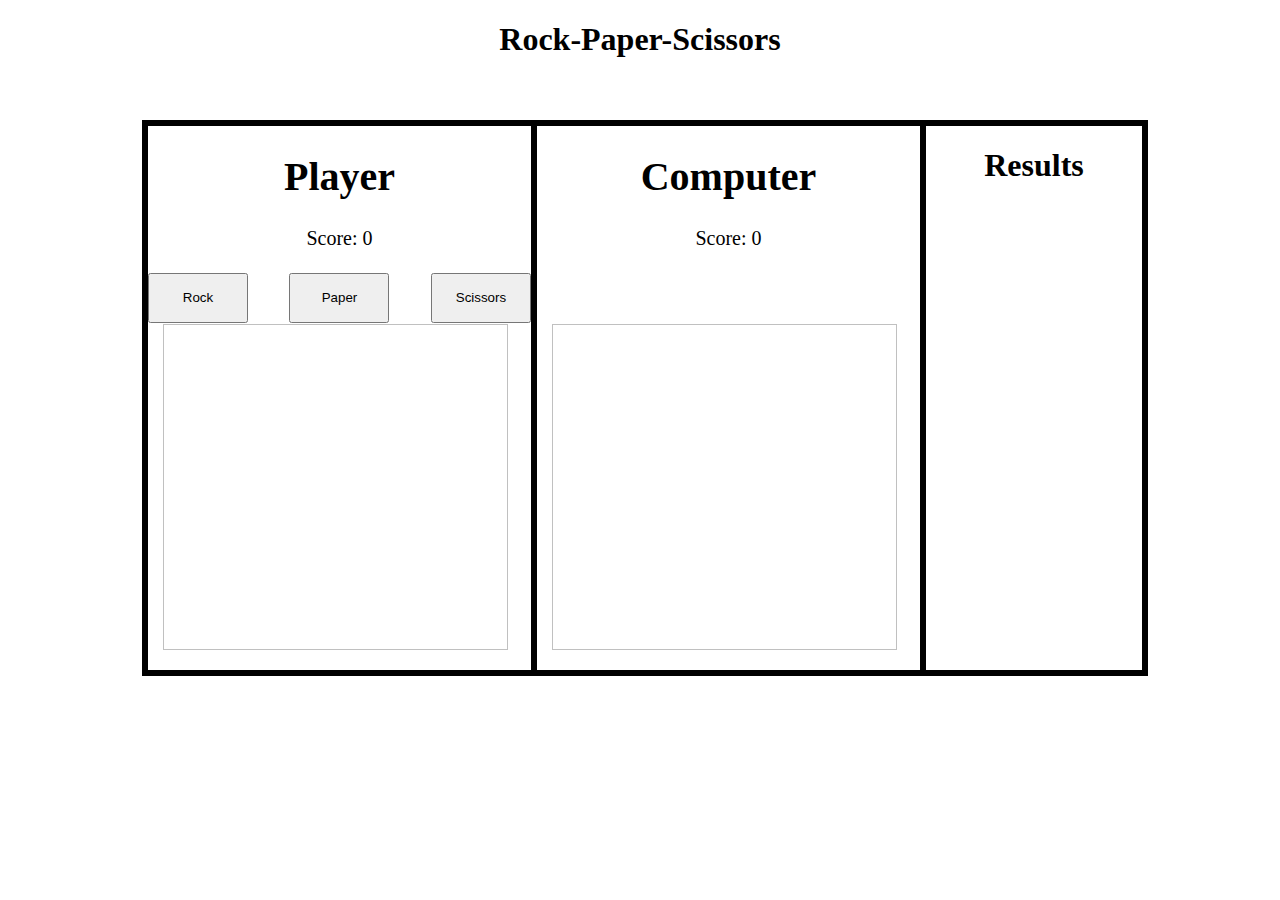
==== index.html @ a804f73d "created a simple ui" ====
<!DOCTYPE html>
<html>
<head>
    <title>Rock-Paper-Scissors</title>
    <meta charset = "UTF-8"/>
    <link rel="stylesheet" href="styles.css">
</head>
<body>
    <div><h1>Rock-Paper-Scissors</h1></div>
    <div class = "main centered">
        <div class = "player box" id = "player">
            <h1>Player</h1>
            <div class = "score" id = "player-score">Score: 0</div><br>
            <div class = "player-choices">
                <button>Rock</button>
                <button>Paper</button>
                <button>Scissors</button>                
            </div><br>
            <img>
        </div>
        <div class = "player box" id = "computer">
            <h1>Computer</h1>
            <div class = "score" id = "computer-score">Score: 0</div><br>
            <div class = "computer-choice"></div><br>
            <img>
        </div>
        <div class = "results box"><h1>Results</h1></div>
    </div>
    <script src="script.js"></script>
</body>
</html>
---- styles.css ----
h1 {
    text-align: center;
}

.centered {
    position: absolute;
    top: 20%;
    left: 15%;
    margin-top: -60px;
    margin-left: -50px;
}

.main {
    display: flex;
    align-items: stretch;
    border-style: solid;
    height: 550px;
    width: 1000px;
}

.box {
    border-style: solid;
    width: 39%;
}

.player {
    position: relative;
    text-align: center;
    font-size: 20px;
}

.player-choices {
    display: flex;
    justify-content: space-between;
}

.player-choices > button {
    width: 100px;
    height: 50px;
}

img {
    position: absolute;
    width: 90%;
    left: 4%;
    bottom: 20px;
    height: 60%;
}

.results {
    width: 22%;
}
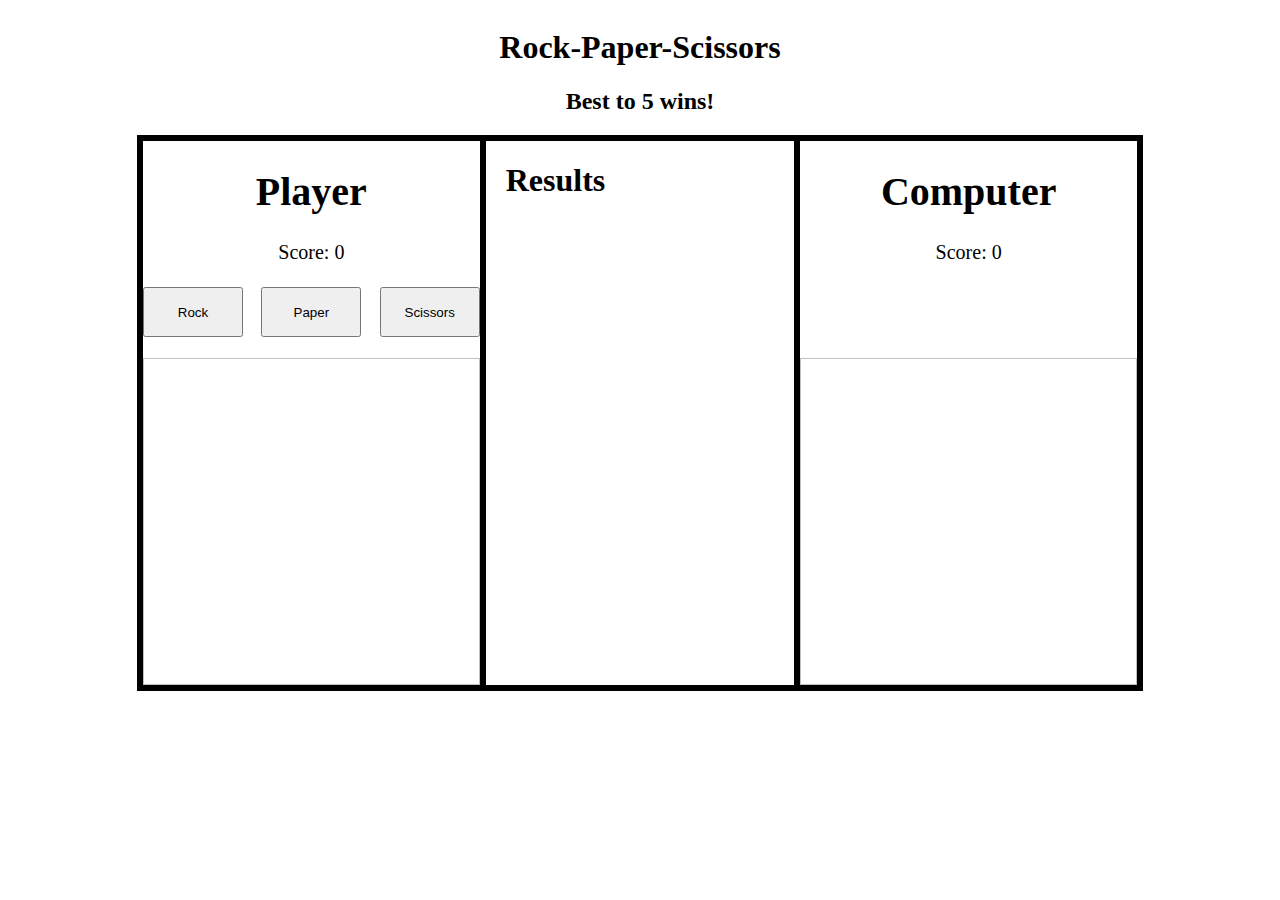
==== commit 14f2a4ea: "added play again button once a score reaches 5 and included images for player and computer moves" ====
--- a/index.html
+++ b/index.html
@@ -6,8 +6,11 @@
     <link rel="stylesheet" href="styles.css">
 </head>
 <body>
-    <div><h1>Rock-Paper-Scissors</h1></div>
-    <div class = "main centered">
+    <div class = "title">
+        <h1>Rock-Paper-Scissors</h1>
+        <h2>Best to 5 wins!</h2>
+    </div>
+    <div class = "main">
         <div class = "player box" id = "player">
             <h1>Player</h1>
             <div class = "score" id = "player-score">Score: 0</div><br>
@@ -18,13 +21,17 @@
             </div><br>
             <img>
         </div>
+        <div class = "results box">
+            <h1>Results</h1>
+            <div class = "logs"></div>
+        </div>
         <div class = "player box" id = "computer">
             <h1>Computer</h1>
             <div class = "score" id = "computer-score">Score: 0</div><br>
             <div class = "computer-choice"></div><br>
             <img>
         </div>
-        <div class = "results box"><h1>Results</h1></div>
+        
     </div>
     <script src="script.js"></script>
 </body>
--- a/styles.css
+++ b/styles.css
@@ -1,26 +1,23 @@
-h1 {
+body {
+    display: flex;
+    flex-direction: column;
+    align-items: center;
+}
+.title {
     text-align: center;
-}
-
-.centered {
-    position: absolute;
-    top: 20%;
-    left: 15%;
-    margin-top: -60px;
-    margin-left: -50px;
 }
 
 .main {
     display: flex;
-    align-items: stretch;
     border-style: solid;
     height: 550px;
     width: 1000px;
+    overflow:hidden;
 }
 
 .box {
     border-style: solid;
-    width: 39%;
+    width: 35%;
 }
 
 .player {
@@ -41,13 +38,19 @@
 
 img {
     position: absolute;
-    width: 90%;
-    left: 4%;
-    bottom: 20px;
+    left:0px;
+    width: 100%;
+    bottom: 0px;
     height: 60%;
 }
 
 .results {
-    width: 22%;
+    width: 30%;
+    padding-left: 20px;
+
 }
 
+.logs {
+    font-size: 20px;
+}
+
